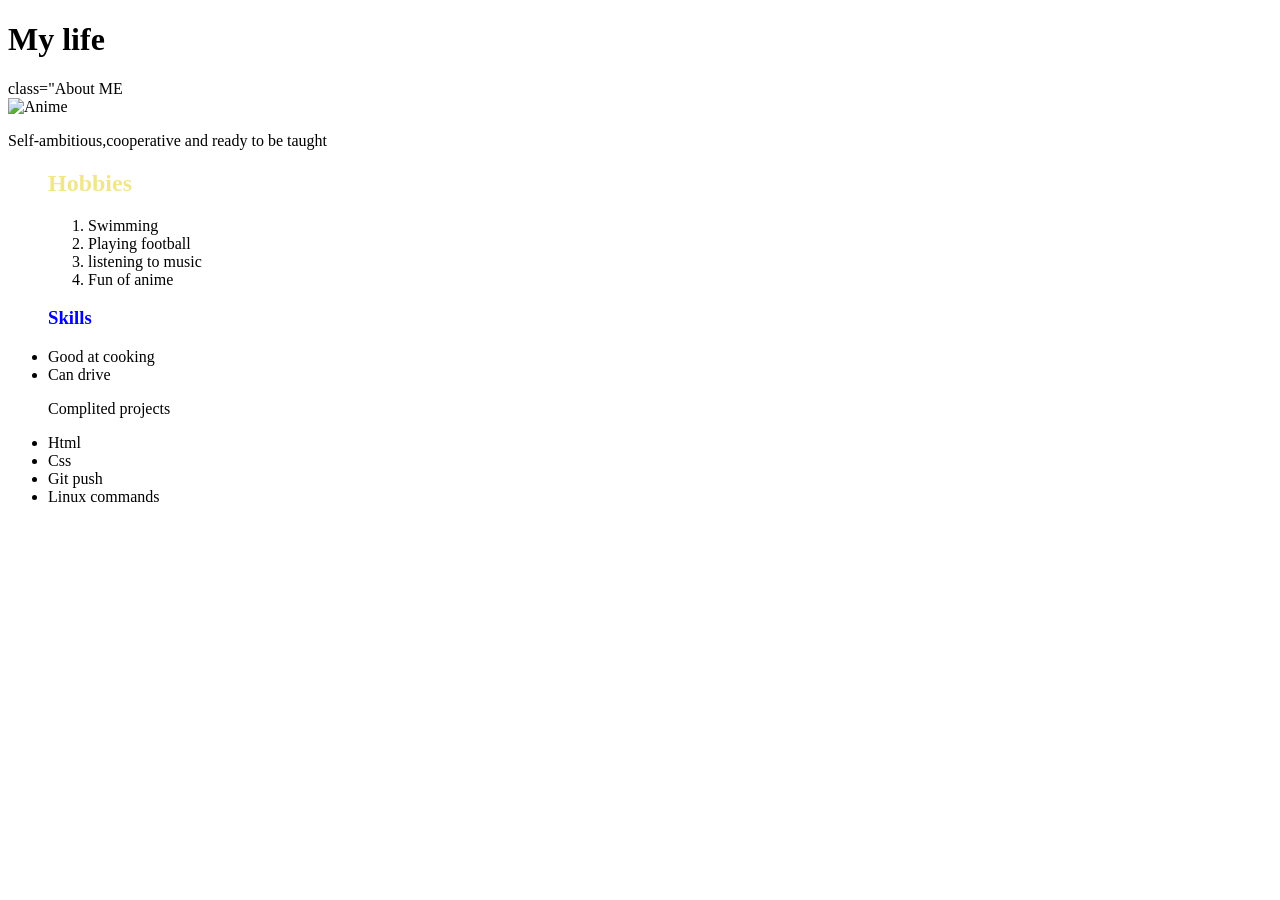
==== index.html @ 06ffa5e5 "add this folder" ====
<!DOCTYPE html>
<html lang="en">
<head>
    <meta charset="UTF-8">
    <meta http-equiv="X-UA-Compatible" content="IE=edge">
    <meta name="viewport" content="width=device-width, initial-scale=1.0">
    <link rel="stylesheet" href="css/style.css">
    <title><index class="html"></index></title>

    <h1>My life </h1>
    <DIv>
        <DIV>class="About ME</DIV>
        <img src="https://image.shutterstock.com/image-vector/face-young-man-monochrome-anime-260nw-1566014776.jpg" alt="Anime">
        <p>Self-ambitious,cooperative and ready to be taught</p>
        <ul>
    
            <h2>Hobbies</h2>
            <style>
                h2 {
    color: khaki;
}
            </style>
            <ol>
    <li>Swimming</li>
    <li>Playing football</li>
    <li>listening to music</li>
    <li>Fun of anime</li>
        </ol>
            <h3>Skills</h3>
            <style>
                h3 {
    color: blue;
}s
            </style>
    <li>Good at cooking</li>
    <li>Can drive</li>
        </ul>
    </DIv>
    <DIV>
        <div class="Projects"></div>
        <ul>
        <p>Complited projects<p>
    <li>Html</li>   
    <li>Css</li>
    <li>Git push</li>
    <li>Linux commands</li>
        </ul>
    </DIV>
    
</head>
<body>
    
</body>
</html>
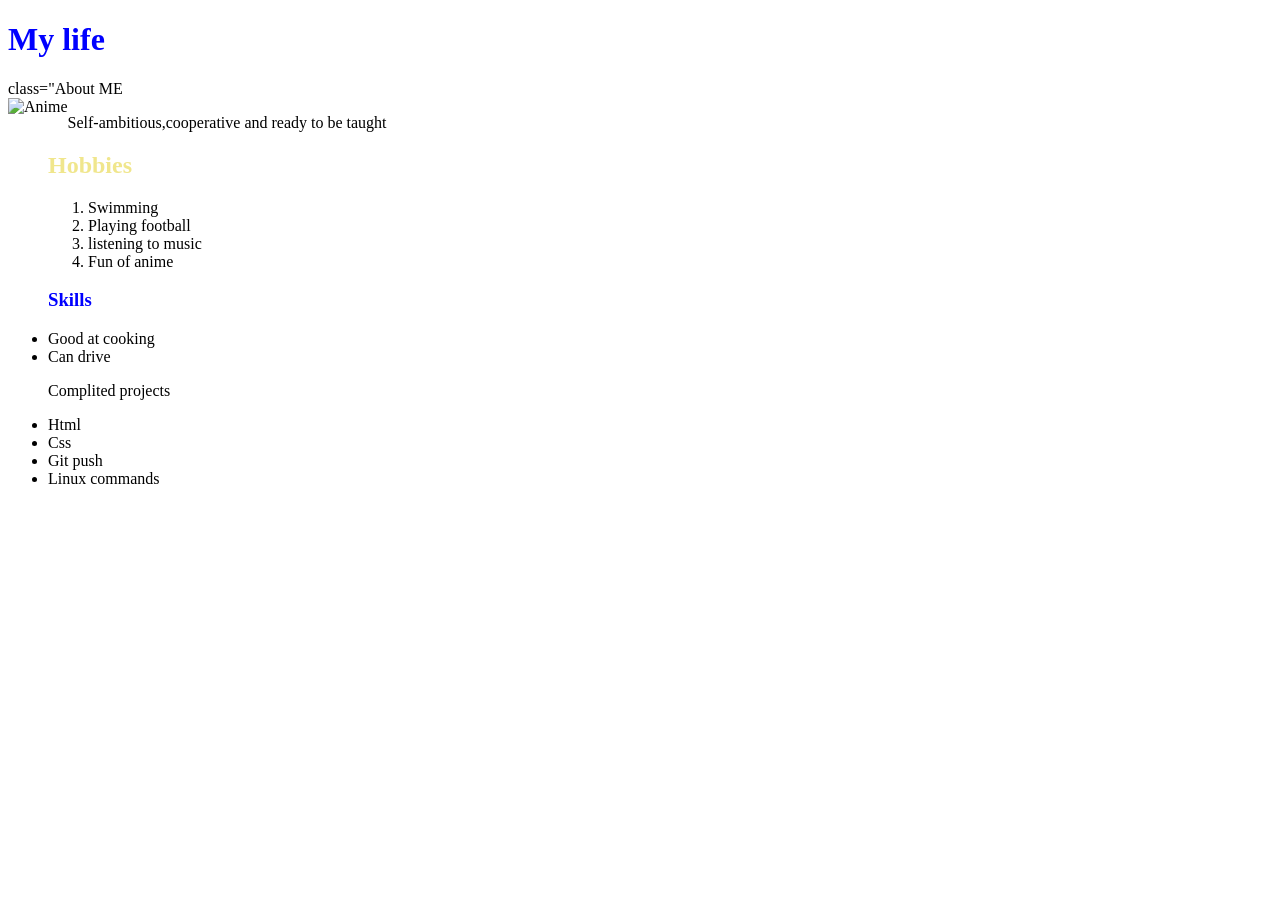
==== commit 27bd0aa2: "add to this folder" ====
--- a/index.html
+++ b/index.html
@@ -4,7 +4,7 @@
     <meta charset="UTF-8">
     <meta http-equiv="X-UA-Compatible" content="IE=edge">
     <meta name="viewport" content="width=device-width, initial-scale=1.0">
-    <link rel="stylesheet" href="css/style.css">
+    <link rel="stylesheet" href="style.css">
     <title><index class="html"></index></title>
 
     <h1>My life </h1>
--- a/style.css
+++ b/style.css
@@ -0,0 +1,20 @@
+h1{color: blue;
+}
+image {
+    float: left;
+}
+aboutme {
+    color: brown;
+}
+bg{
+    color: cornsilk;
+}
+img {
+    float:left;
+}
+h2 {
+    color: khaki;
+}
+h3 {
+    color: blue;
+}
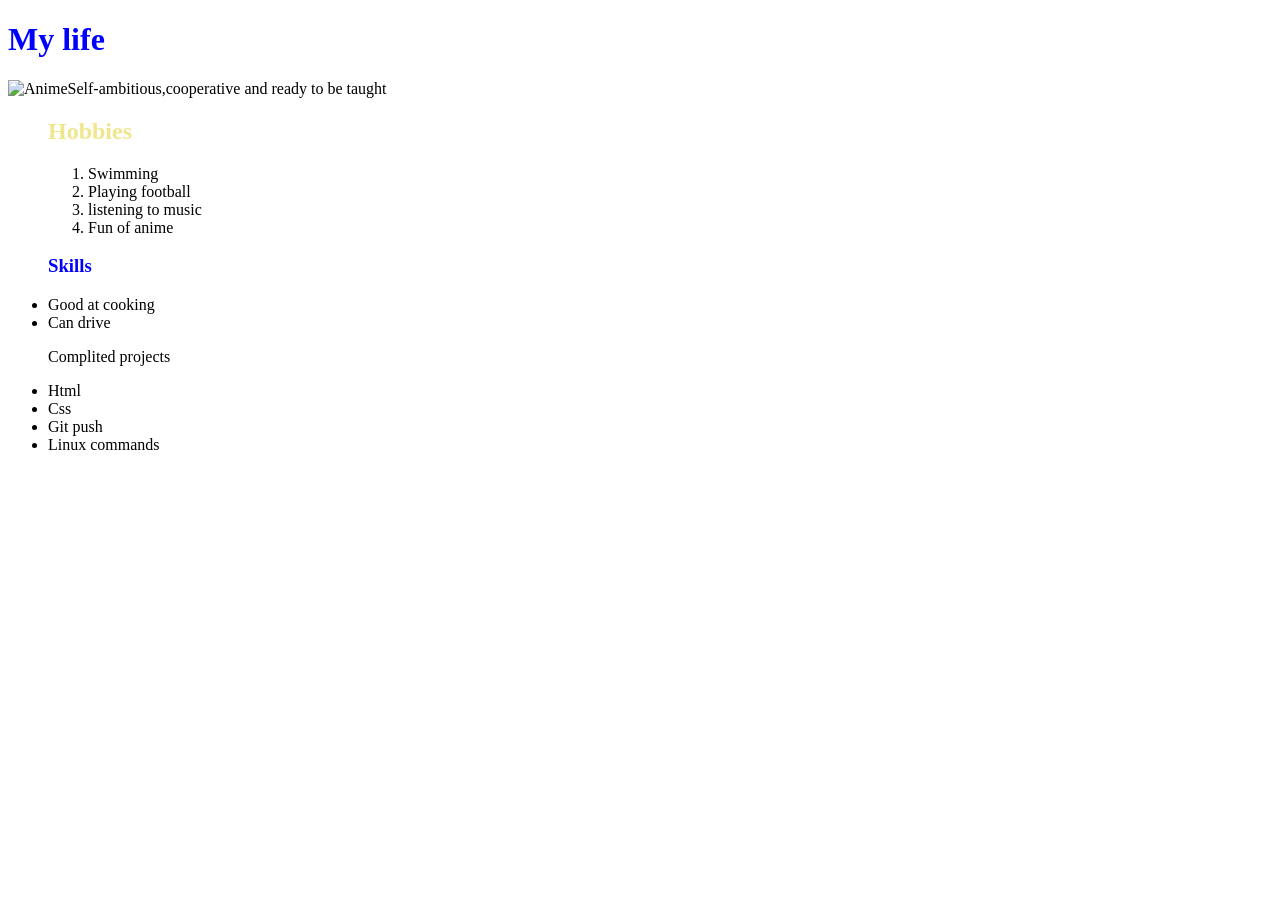
==== commit f6ea4800: "change file" ====
--- a/index.html
+++ b/index.html
@@ -9,7 +9,7 @@
 
     <h1>My life </h1>
     <DIv>
-        <DIV>class="About ME</DIV>
+        <div class="About Me"></div>
         <img src="https://image.shutterstock.com/image-vector/face-young-man-monochrome-anime-260nw-1566014776.jpg" alt="Anime">
         <p>Self-ambitious,cooperative and ready to be taught</p>
         <ul>
@@ -29,8 +29,7 @@
             <h3>Skills</h3>
             <style>
                 h3 {
-    color: blue;
-}s
+    color: blue;}
             </style>
     <li>Good at cooking</li>
     <li>Can drive</li>
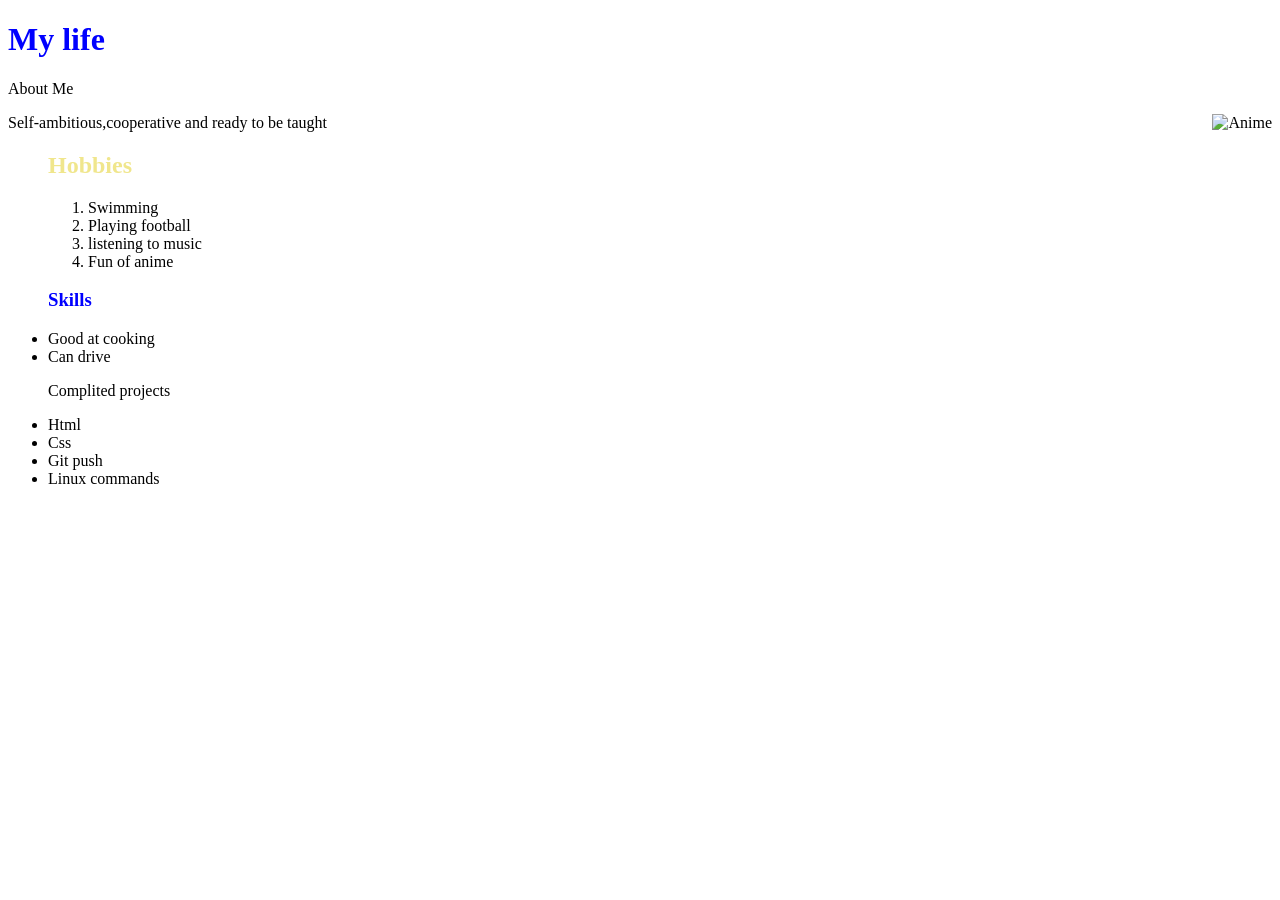
==== commit 8e279efc: "change folder" ====
--- a/index.html
+++ b/index.html
@@ -9,8 +9,13 @@
 
     <h1>My life </h1>
     <DIv>
-        <div class="About Me"></div>
-        <img src="https://image.shutterstock.com/image-vector/face-young-man-monochrome-anime-260nw-1566014776.jpg" alt="Anime">
+        <div class="About Me">
+            <p>About Me</p>
+            <div class="img">
+                <img src="https://image.shutterstock.com/image-vector/face-young-man-monochrome-anime-260nw-1566014776.jpg" alt="Anime">
+            </div>
+        </div>
+        
         <p>Self-ambitious,cooperative and ready to be taught</p>
         <ul>
     
--- a/style.css
+++ b/style.css
@@ -1,7 +1,4 @@
 h1{color: blue;
-}
-image {
-    float: left;
 }
 aboutme {
     color: brown;
@@ -18,3 +15,6 @@
 h3 {
     color: blue;
 }
+img{
+    float: right;
+}
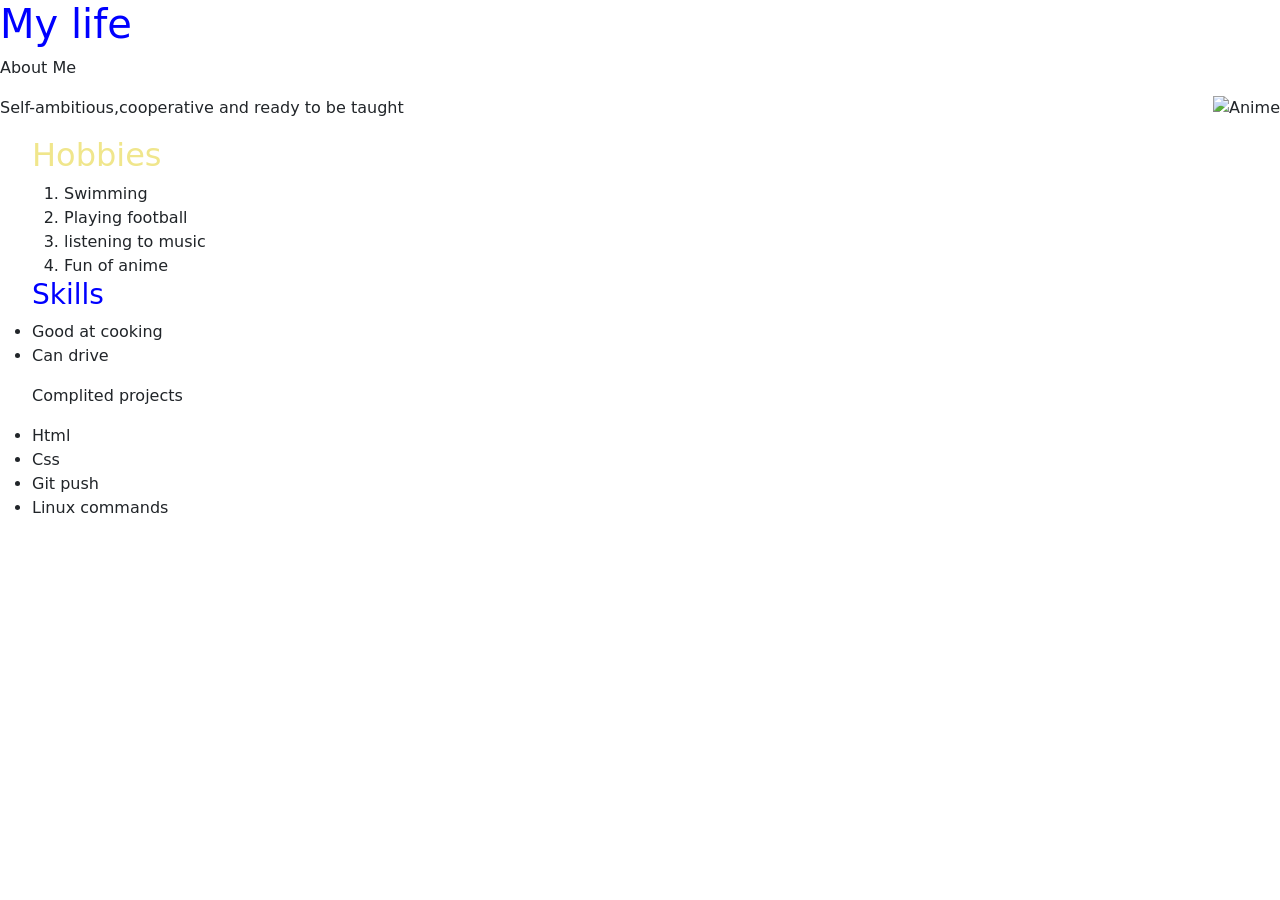
==== commit a1242d05: "changed unwanted statements from readme" ====
--- a/index.html
+++ b/index.html
@@ -3,7 +3,9 @@
 <head>
     <meta charset="UTF-8">
     <meta http-equiv="X-UA-Compatible" content="IE=edge">
-    <meta name="viewport" content="width=device-width, initial-scale=1.0">
+    
+    <link href="https://cdn.jsdelivr.net/npm/bootstrap@5.0.2/dist/css/bootstrap.min.css" rel="stylesheet" integrity="sha384-EVSTQN3/azprG1Anm3QDgpJLIm9Nao0Yz1ztcQTwFspd3yD65VohhpuuCOmLASjC" crossorigin="anonymous">
+<script src="https://cdn.jsdelivr.net/npm/bootstrap@5.0.2/dist/js/bootstrap.bundle.min.js" integrity="sha384-MrcW6ZMFYlzcLA8Nl+NtUVF0sA7MsXsP1UyJoMp4YLEuNSfAP+JcXn/tWtIaxVXM" crossorigin="anonymous"></script><meta name="viewport" content="width=device-width, initial-scale=1.0">
     <link rel="stylesheet" href="style.css">
     <title><index class="html"></index></title>
 
@@ -53,6 +55,9 @@
     
 </head>
 <body>
-    
+
+
+
+    <script src="Documents/James/script.js"></script>
 </body>
 </html>
